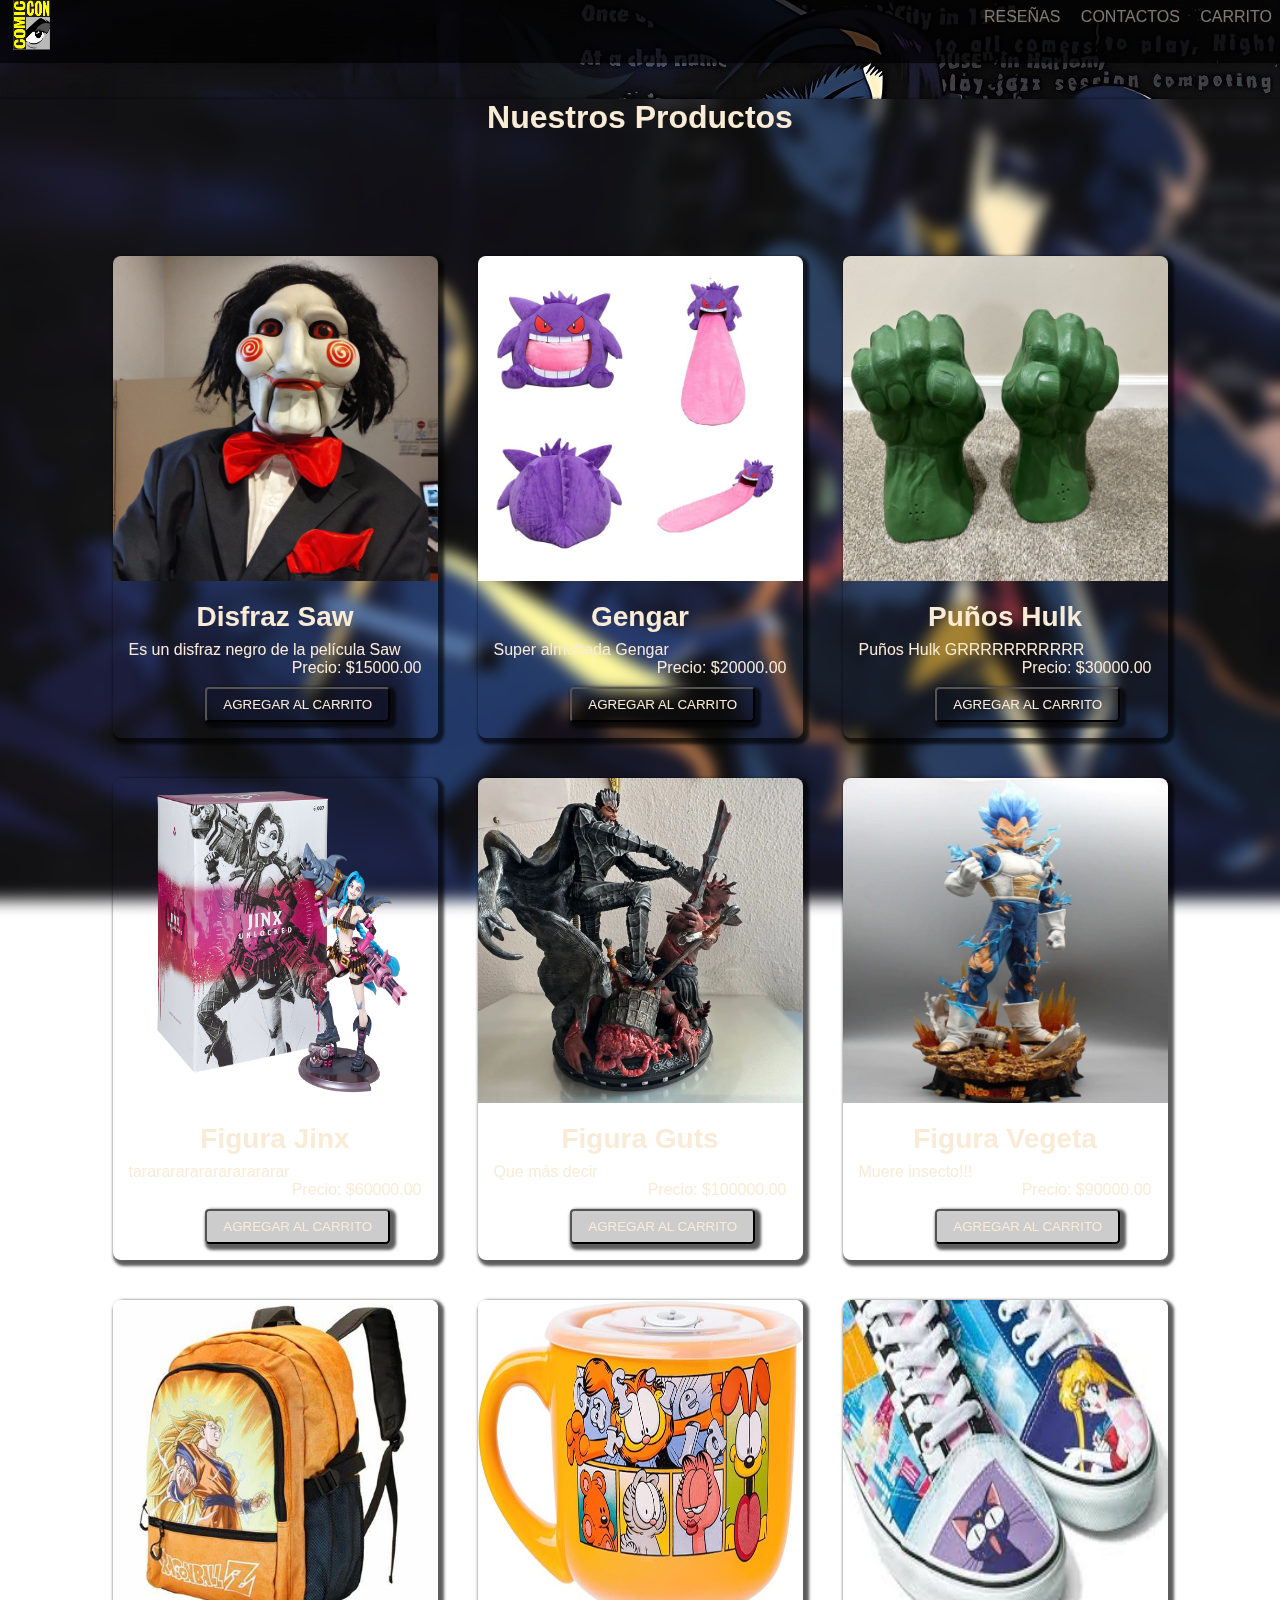
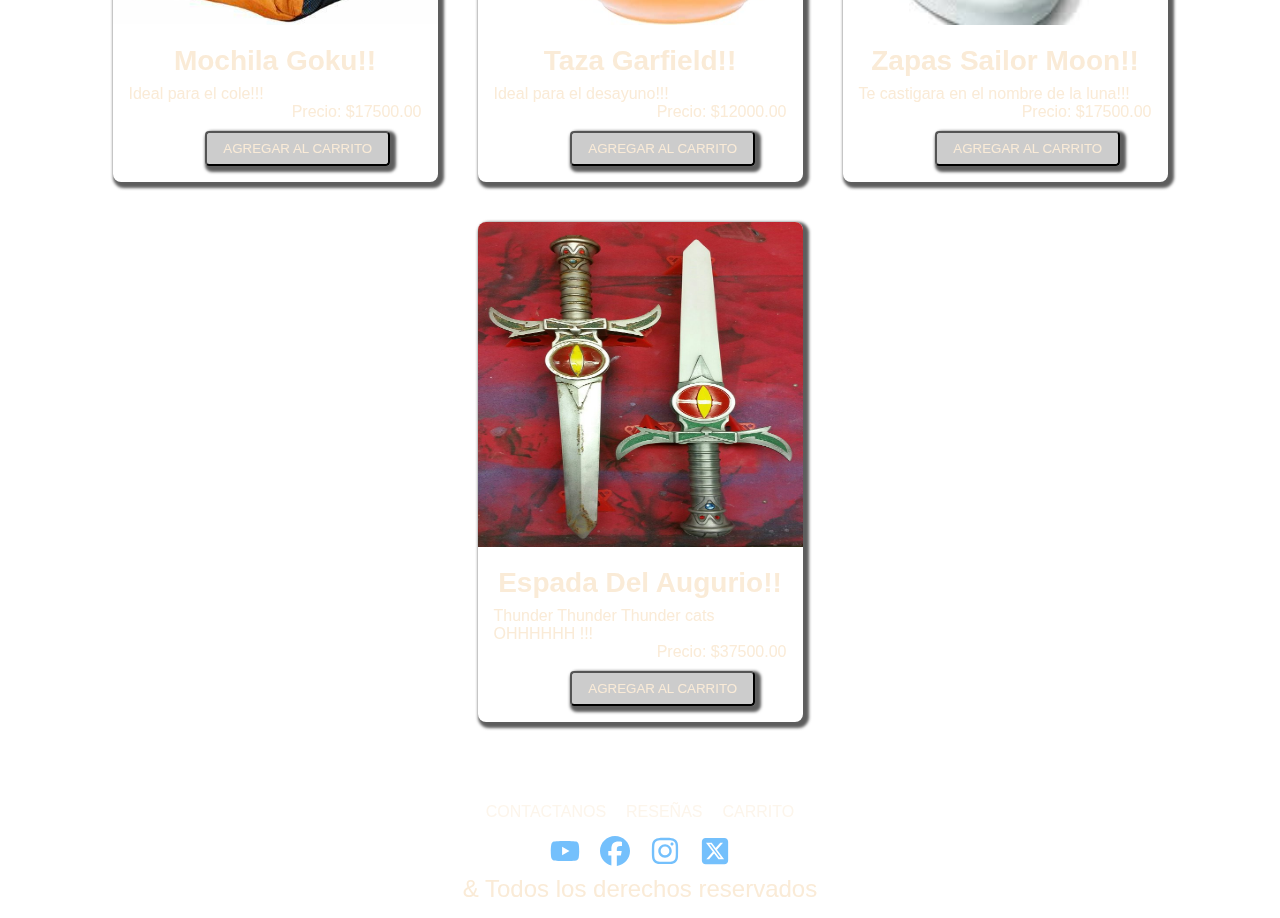
==== index.html @ 7af1cb9f "cambios en el footer" ====
<!DOCTYPE html>
<html lang="en">
<head>
    <meta charset="UTF-8">
    <meta name="viewport" content="width=device-width, initial-scale=1.0">
    <link rel="stylesheet" href="./styles/estylos2.css">
    <title>Productos</title>
</head>
<body>
    <header>
        <nav class="navbar" id="ir-navbar">
            <img src="./icon/logo3.png" alt="logo" class="logo">           
            <ul class="menu">                
                <li><a href="./pages/resenias.html" class="item-menu">Reseñas</a></li>
                <li><a href="./pages/formulario.html" class="item-menu">Contactos</a></li>
                <li><a href="./pages/carrito.html" class="item-menu">Carrito</a></li>                
            </ul>
        </nav>
    </header> <br><br>
                        <!--Obtener productos  -->
        <main class="main">
            <h1>Nuestros Productos</h1>
            <section class="productos-Style" id="producto-card">
            </section> 
            <br><br>              
        
    </div>
    <footer class="footer">       
        <ul class="menu-footer">
            <li><a href="./pages/formulario.html" class="foot-items">Contactanos</a></li>            
            <li><a href="./pages/resenias.html" class="foot-items">Reseñas</a></li>
            <li><a href="./pages/carrito.html" class="foot-items">Carrito</a></li>
        </ul>
        <ul class="social-icons">
            <li class="icon-elem"><a href="http://www.youtube.com" target="_blank">
                <img class="icon" src="./icon/youtube-brands-solid.svg" alt="icon-youtube">
            </a></li>
            <li class="icon-elem"><a href="http://www.facebook.com" target="_blank">
                <img class="icon" src="./icon/facebook-brands-solid.svg" alt="icono-facebook">
            </a></li>
            <li class="icon-elem"><a href="http://www.instagram.com" target="_blank">
                <img class="icon" src="./icon/instagram-brands-solid (1).svg" alt="icono-instagram">
            </a></li>
            <li class="icon-elem"><a href="http://www.x.com" target="_blank">
                <img class="icon" src="./icon/square-x-twitter-brands-solid.svg" alt="icono-X"> 
            </a></li>
        </ul>       
        <p class="der-reser">& Todos los derechos reservados</p>
    </footer>    
    <script src="./scrips/app.js"></script>
</body>
</html>
---- styles/estylos2.css ----
*{
    color: antiquewhite;
    padding: 0;
    margin: 0;
    box-sizing: border-box;                 
}
body{ 
    min-height: 100vh;  
    font-family: Verdana, Geneva, Tahoma, sans-serif;
    background-image: url(../img/fondo.jpg);  
    background-repeat: no-repeat;
    background-size: cover;
    background-position: center;
    background-attachment: fixed;   
}
a{
    text-decoration: none;
    padding-left: 0;
}
ul{
    text-decoration: none;
    padding-left: 0;
}
.logo{
    width:50px;
    height: 50px;
    padding-left: 1%;
    padding-right: 1;
}
.menu{
    width: 100vh;
}
nav .menu{
    width: 100%;
}
header{   
    justify-content: space-between;
    background-color: rgba(137, 43, 226, 0);
    width: 100%;  
    position:sticky;
    top: 0;
    z-index: 999;
}
.navbar {
    display: flex;
    justify-content: space-between ;
    width: 100%;
    height: 7dvh;
    background-color: rgba(0, 0, 0, 0.7);
    box-shadow: 0 2px 4px rgba(0, 0, 0,0.1);
}
.navbar ul{
    padding: 0;
    margin: 0;
    list-style: none;
    display: inline-block;  
}
.navbar .menu{

  text-align: right;  
  width: 100%;

}
.navbar li{
    display: inline-block;
    text-transform: uppercase;
    padding: 0.5rem;
    opacity: .5;
    transition: 0.3s;  
}
.navbar li:hover{
    opacity: 1;
}
.comic-con{
    font-size: 1.3rem;
    padding-left: 15px;
    
}

/* Estilos para los botones de aumentar y disminuir cantidad en el carrito */
.carrito-container .quantity-controls {
    display: flex;
    justify-content: center;
    align-items: center;
}

.carrito-container .quantity-controls button {
    background-color: #4CAF50; 
    color: white;
    border: none;
    padding: 5px 10px;
    margin: 0 5px;
    border-radius: 4px;
    cursor: pointer;
    transition: background-color 0.3s;
}

.carrito-container .quantity-controls button:hover {
    background-color: #45a049; 
}

.carrito-container .quantity-controls .decrease-quantity {
    background-color: #f44336; 
}

.carrito-container .quantity-controls .decrease-quantity:hover {
    background-color: #e53935; 
}
/* Otros estilos de la tabla del carrito */
.carrito-container table {
    width: 100%;
    border-collapse: collapse;
    margin-bottom: 20px;
}

.carrito-container table th, .carrito-container table td {
    padding: 10px;
    text-align: left;
    border-bottom: 1px solid #ddd;
}

.carrito-container table th {
    background-color: rgba(0, 0, 0, 0.7);
}

.carrito-container table tbody tr:nth-child(even) {
    background-color: rgba(0, 0, 0, 0.3);
}

.carrito-container table tbody tr:hover {
    background-color: rgba(0, 0, 0, 0.4);
}

.carrito-container table .remove-item {
    background-color: #ff4c4c;
    color: #fff;
    border: none;
    padding: 5px 10px;
    border-radius: 4px;
    cursor: pointer;
    transition: background-color 0.3s;
}

.carrito-container table .remove-item:hover {
    background-color: #ff1c1c;
}

.carrito-container table .total-row {
    font-weight: bold;
}

.carrito-container table .total-row td {
    border-top: 2px solid #ddd;
}

.carrito-container p {
    text-align: center;
    font-size: 1.2em;
    margin-top: 20px;
}

/* Estilos para la página del carrito */
.carrito-container {
    background-color: rgba(0, 0, 0, 0.5);
    backdrop-filter: blur(8px);
    box-shadow: 3px 3px 3px rgba(0, 0, 0, 0.637);
    padding: 20px;
    border-radius: 8px;
    margin: 20px auto;
    max-width: 800px;
    color: antiquewhite;
}

.carrito-container h2 {
    text-align: center;
    margin-bottom: 20px;
}

.carrito-container table {
    width: 100%;
    border-collapse: collapse;
    margin-bottom: 20px;
}

.carrito-container table th,
.carrito-container table td {
    padding: 10px;
    text-align: left;
    border-bottom: 1px solid #ddd;
}

.carrito-container table th {
    background-color: rgba(0, 0, 0, 0.7);
}

.carrito-container table tbody tr:nth-child(even) {
    background-color: rgba(0, 0, 0, 0.3);
}

.carrito-container table tbody tr:hover {
    background-color: rgba(0, 0, 0, 0.4);
}

.carrito-container table .remove-item {
    background-color: #ff4c4c;
    color: #fff;
    border: none;
    padding: 5px 10px;
    border-radius: 4px;
    cursor: pointer;
    transition: background-color 0.3s;
}

.carrito-container table .remove-item:hover {
    background-color: #ac1212;
}

.carrito-container table .total-row {
    font-weight: bold;
}

.carrito-container table .total-row td {
    border-top: 2px solid #ddd;
}

.carrito-container p {
    text-align: center;
    font-size: 1.2em;
    margin-top: 20px;
}


.main{
    display: flex;
    flex-direction: row;                                
    flex-wrap: wrap;
    justify-content:center;
    align-content:center ;
    align-items: center;
    align-self:center;
    gap: 1%; 
    height: 100%;
    width:100%;
    backdrop-filter: blur(8px);
    box-shadow: 3px 3px 3px 3px rgba(0, 0, 0, 0.637) ;
}
.productos-Style{
    display: flex;
    justify-content: center;
    flex-wrap: wrap;
    margin-top: 100px; 
}
.card{
    width: 325px;  
    background-color: rgba(0, 0, 0, 0);
    border-radius: 8px;
    overflow: hidden;
    margin: 20px;
    backdrop-filter: blur(8px);
    box-shadow: 3px 3px 3px 3px rgba(0, 0, 0, 0.637) ;   
}
.card img{
    width: 100%;
    height: 325px;
    
}
.card-content{
    padding: 16px;
}
.card-content h2{
    font-size: 28px;
    margin-bottom: 8px;
    text-align: center;
    text-transform: capitalize;
}
.card-content p{
    color: antiquewhite;
    font-size: 1rem;
}
.card-content .btn-card{
    display: inline-block;
    margin-left:4.8rem;   
    padding: 8px 16px;
    background-color: rgba(0, 0, 0, 0.2);
    text-decoration: none;
    border-radius: 4px;
    margin-top: 10px;
    color: antiquewhite;
    text-transform: uppercase;
    backdrop-filter: blur(8px);
    box-shadow: 3px 3px 3px 3px rgba(0, 0, 0, 0.637);
    cursor: pointer;
}
.card-content :nth-child(3){
    text-align: right;
}
.card-resenia h2{
    margin: 30px 0;
    text-transform: capitalize;
}
.resenias-container{
    background-color: rgba(0, 0, 0, 0);
    color: antiquewhite;
    text-align: center;
    padding: min(50px, 7%);
    display: grid;
    grid-template-columns: repeat(auto-fit, minmax(300px, 1fr));
    gap: 5px;
    justify-content: center;
    backdrop-filter: blur(8px);
    box-shadow: 3px 3px 3px 3px rgba(0, 0, 0, 0.637) ;
}
.card-resenia{
    padding: 2em;
    background-color: rgba(46, 43, 43, 0.068);
    border: 1px solid rgb(75, 82, 92);
    border-radius: 10px;
}
.form{
    display: flex;
    flex-direction: column;
    justify-content: center;
    align-items: center;
    text-align: justify;
    gap: 5px;
    padding: 35px 35px;
    border-radius: 10px;
    backdrop-filter: blur(8px);
    box-shadow: 3px 3px 3px 3px rgba(0, 0, 0, 0.637) ;
}
.formulario h1{
    text-align: center;
}
#name-input, #email-input, #apellido-input, #mensaje, .btn-envio, .btn-reset{
    background-color: rgba(0, 0, 0, 0);
    border-radius: 5px;
    backdrop-filter: blur(8px);
    margin: 5px 5px;
    box-shadow: 3px 3px 3px 3px rgba(0, 0, 0, 0.637) ;
}
.btn-envio, .btn-envio{
    gap: 10px;  
}
.video-contenedor{
    display: flex;
    flex-wrap: wrap;
    align-content: center;
    width: 100%;
    height: 325px;
    margin-top: 50px;
    justify-content: center;   
}
.video-contenedor h1{
    margin-top: 1rem;
}
.video-item{
    display: flex;
    flex-wrap: wrap;
    align-content: center;
    justify-content: center;
    width: 100%;
    height: 325px;
    margin-top: 1rem;
    margin-bottom: 2rem;
}
.footer{
    display: flex;
    flex-wrap: wrap;
    justify-content: center;
    flex-direction: column;
    position: relative;
    width: 100%;
    margin: 10px 5px;

}
.menu-footer{
    display: flex;
    justify-content: center;
    align-items: center;
    position: relative;
    margin: 10px 0;
    list-style: none;

}
.foot-items{
    color: antiquewhite;
    text-transform: uppercase;
    display:inline-block ;
    text-decoration: none;
    margin: 5px 10px;
    opacity: .5;
    transition: 0.3s;
}
.foot-items:hover{
    opacity: 1;
}
.icon {
    width: 30px;
    height: 30px;
    color:white;
    display: inline-block;
    margin:0 10px;
    transition: 0.5s;
}
.icon:hover{
    transform: translateY(-10px) ;
}
.der-reser{
   
    color: antiquewhite;
    text-align: center;
    margin: 5px;
    margin-bottom: 5px;
    font-size: x-large;

}
.social-icons{
    display: flex;
    justify-content: center;
    align-items: center;
    position: relative;
}
.icon-elem{
    list-style: none;
}
@media only screen and (max-width:786px) and (max-height: 1153px){
        .navbar{
            display: flex;
            align-items: center;
        }
        .menu{
            display: flex;
            flex-direction:row;
            align-items: center;
            align-content: space-between;
        }
        .item-menu{
            width: 100%;
            text-align: center;
            font-size: 1em;
        }
        .tecno-fest{
            font-size: 0.9em;
            padding-left: 15px;
        }
        .logo{
            height: 25px;
            width: 25px;
            padding-left: 5px;
        }
}
@media only screen and (max-width: 425px) and (max-height: 865px) {
        .navbar{
            display: flex;
            align-items: center;
        }
        .menu{
            display: flex;
            flex-direction: column;
            align-items: center;
            align-content: space-between;
        }
        .item-menu{
            width: 100%;
            text-align: center;
            padding: 10px 0;
            font-size: 1em;
            }
        .tecno-fest{
            font-size: .7em;
            padding-left: 10px;
        }
        .logo{
            width:30x;
            height: 30px;
            padding-left: 1%; 
        }
        .der-reser{
            display: flex;
            flex-wrap: wrap;
            font-size: medium;
            align-content: center;         
        }
    }
@media only screen and (max-width: 375px) and (max-height: 865px) {
      .navbar{
          display: flex;
          align-items: center;
      }
    .menu{
        display: flex;
        flex-direction: column;
        align-items: center;
    }
    .item-menu{
        width: 100%;
        text-align: center;
        padding: 10px 0;
        font-size: 0.8em;
        }
    .tecno-fest{
        font-size: .7em;
        padding-bottom: 4px;
    }
    h1{
        font-size: 1.6rem;
    }
    .logo{
        width:30x;
        height: 30px;
        padding-left: 1%; 
    }
    .foot-items{
        font-size: 12px;
    }
  }  
@media only screen and (max-width: 320px) and (max-height: 554px) {
    .navbar{
        display: flex;
        align-items: center;
    }
    .menu{
        display: flex;
        flex-direction: column;
        align-items: center;
    }
    .item-menu{
        width: 100%;
        text-align: center;
        /* padding: 10px 0; */
       font-size: 0.6em;
        }
    .tecno-fest{
        font-size: .7em;
        padding-bottom: 3px;
    }
    h1{
        font-size:1.5rem;
    }
    .logo{
        width:30x;
        height: 30px;
        padding-left: 1%; 
    }
    section .formulario{
        display: inline-flex;
        flex-wrap: wrap;
        justify-content: center;
        align-items: center;
        flex: 1 1 0;
        width: 310;
        height: 337;
    }
    #name-input, #email-input, #mensaje, .btn-envio, .btn-reset{
        background-color: rgba(0, 0, 0, 0);
        border-radius: 5px;
        backdrop-filter: blur(8px);  
    }
}
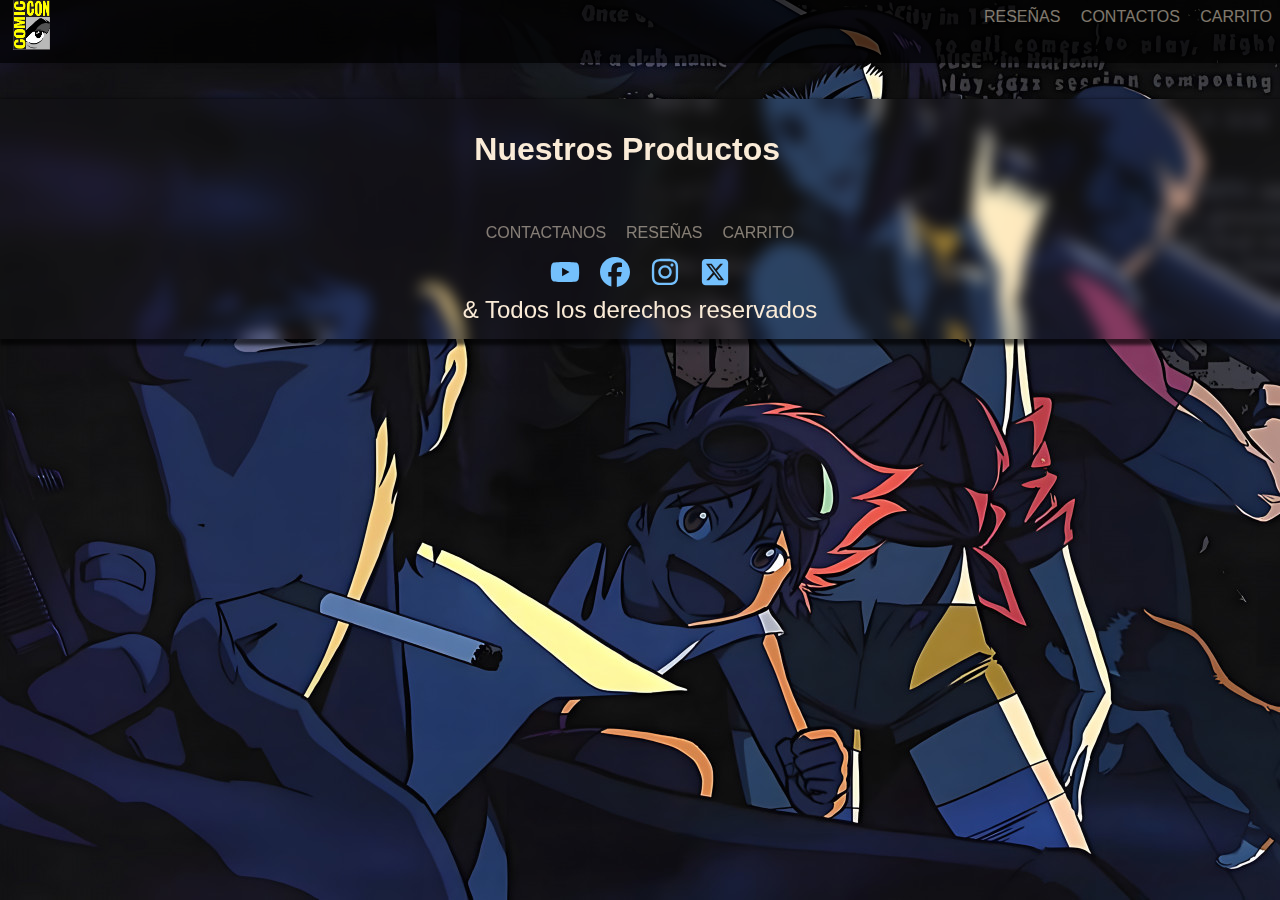
==== commit e187a286: "error de ruta2" ====
--- a/index.html
+++ b/index.html
@@ -3,7 +3,7 @@
 <head>
     <meta charset="UTF-8">
     <meta name="viewport" content="width=device-width, initial-scale=1.0">
-    <link rel="stylesheet" href="./styles/estylos2.css">
+    <link rel="stylesheet" href="../styles/estylos2.css">
     <title>Productos</title>
 </head>
 <body>
@@ -47,7 +47,7 @@
         </ul>       
         <p class="der-reser">& Todos los derechos reservados</p>
     </footer>    
-    <script src="./scrips/app.js"></script>
+    <script src="./scrips/carrito.js"></script>
 </body>
 </html>
 
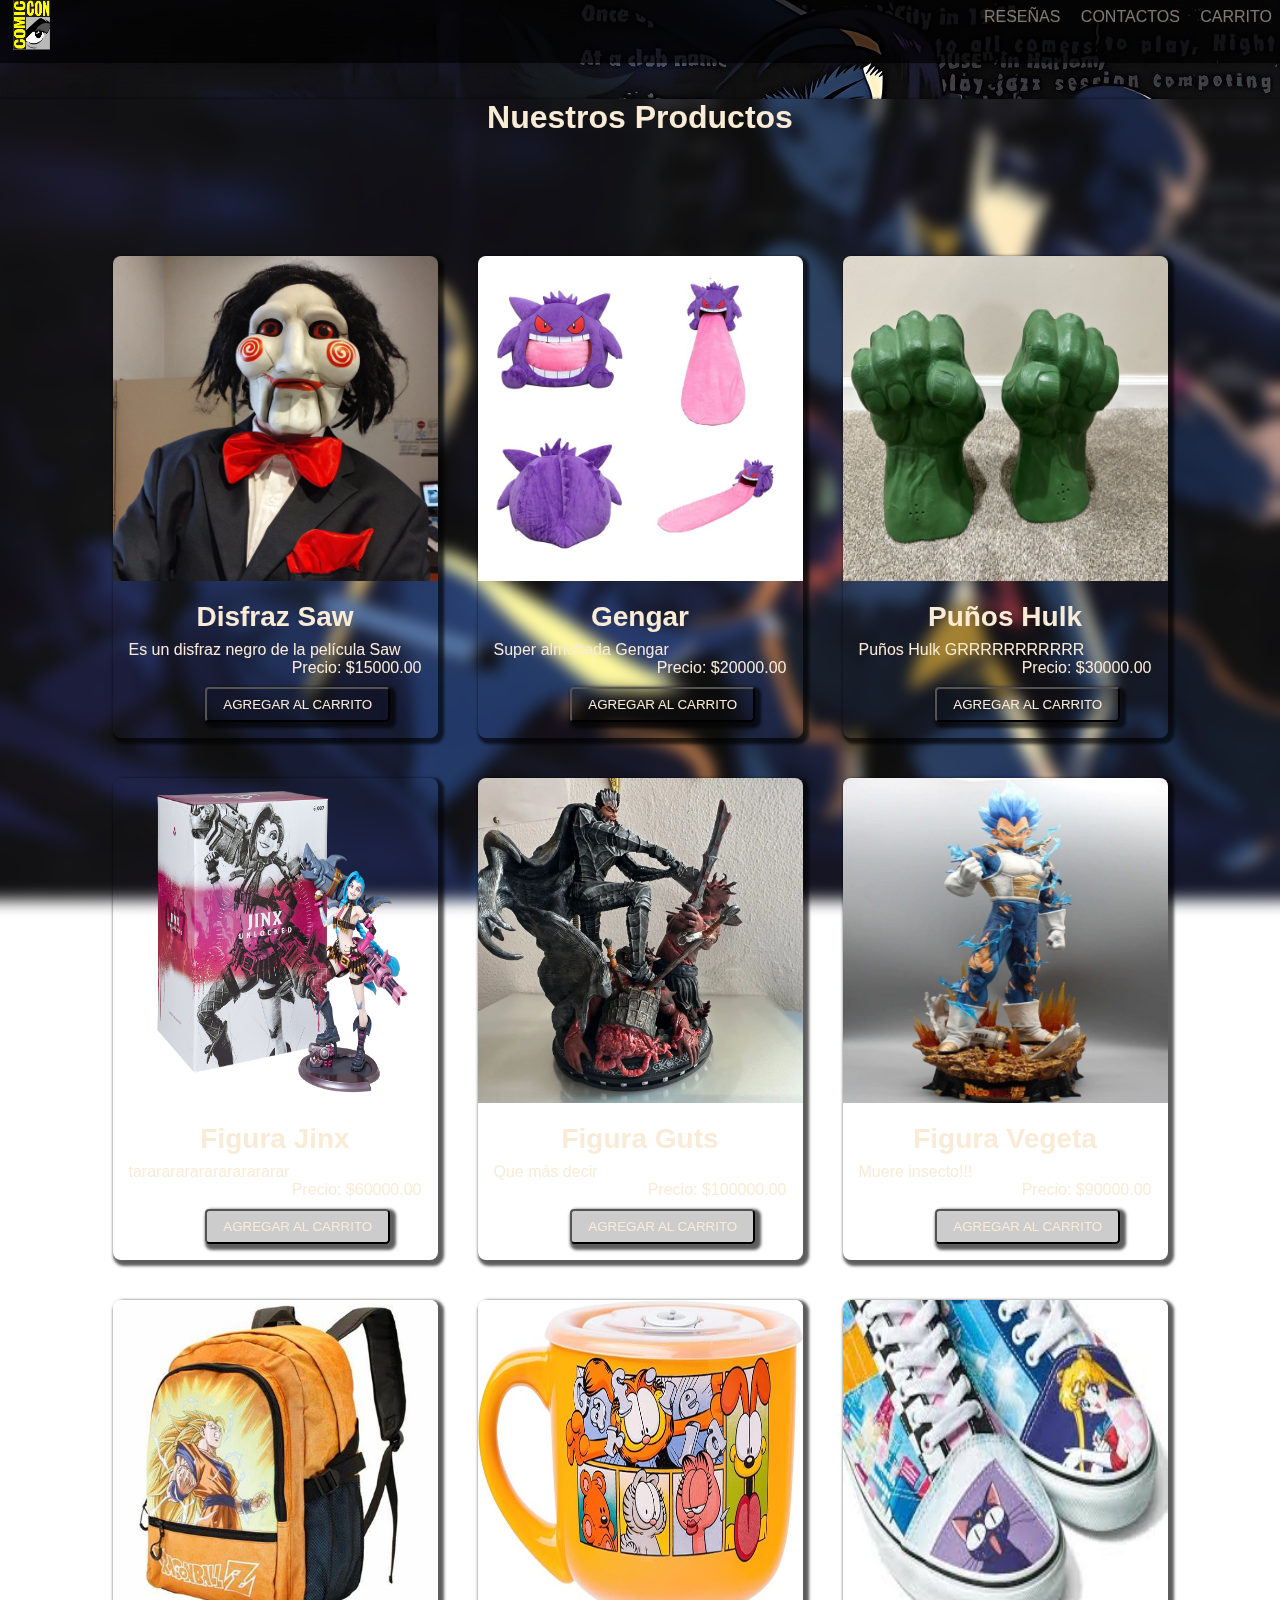
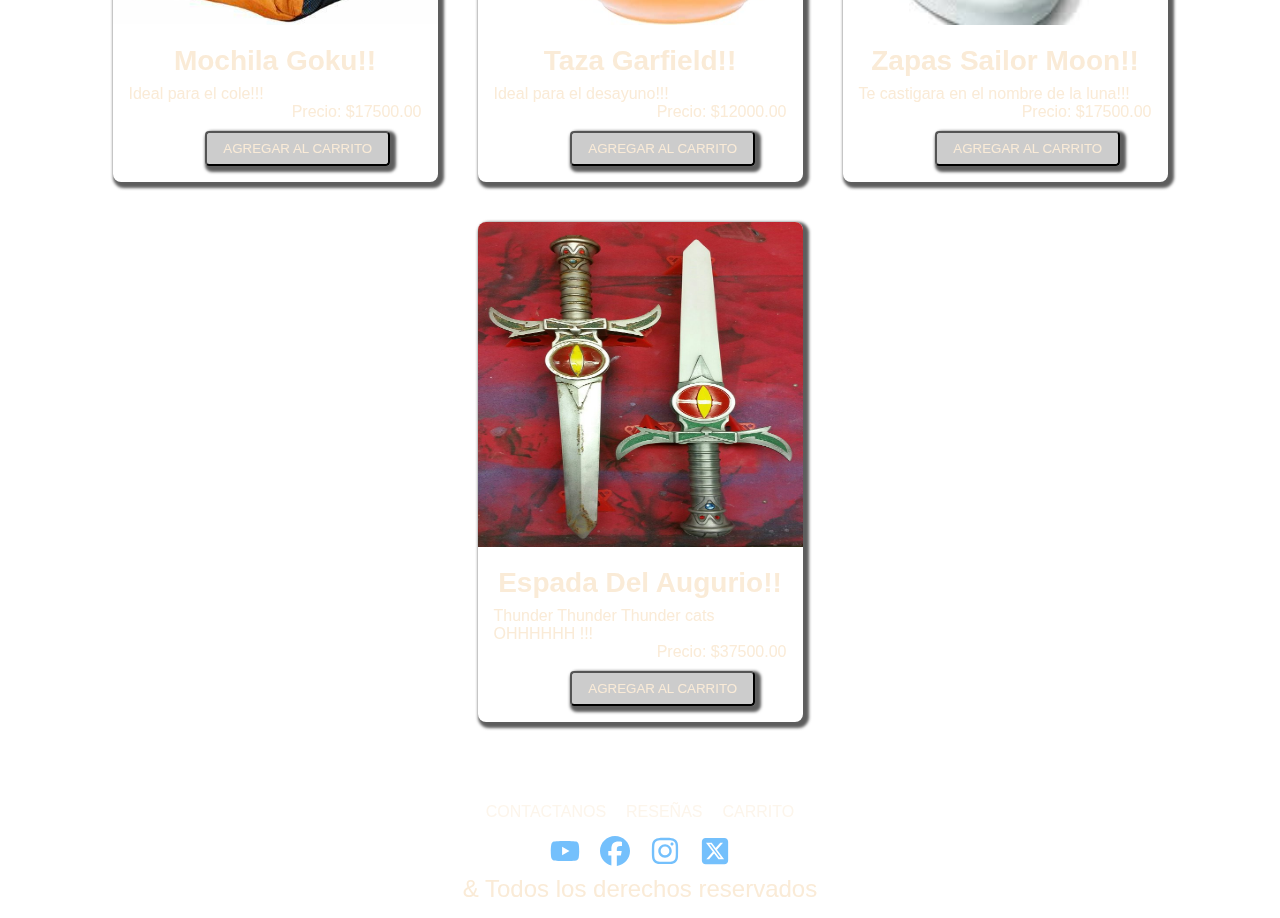
==== commit b4b6aa8b: "error ruta de stylo" ====
--- a/index.html
+++ b/index.html
@@ -47,7 +47,7 @@
         </ul>       
         <p class="der-reser">& Todos los derechos reservados</p>
     </footer>    
-    <script src="./scrips/carrito.js"></script>
+    <script src="./scrips/app.js"></script>
 </body>
 </html>
 
